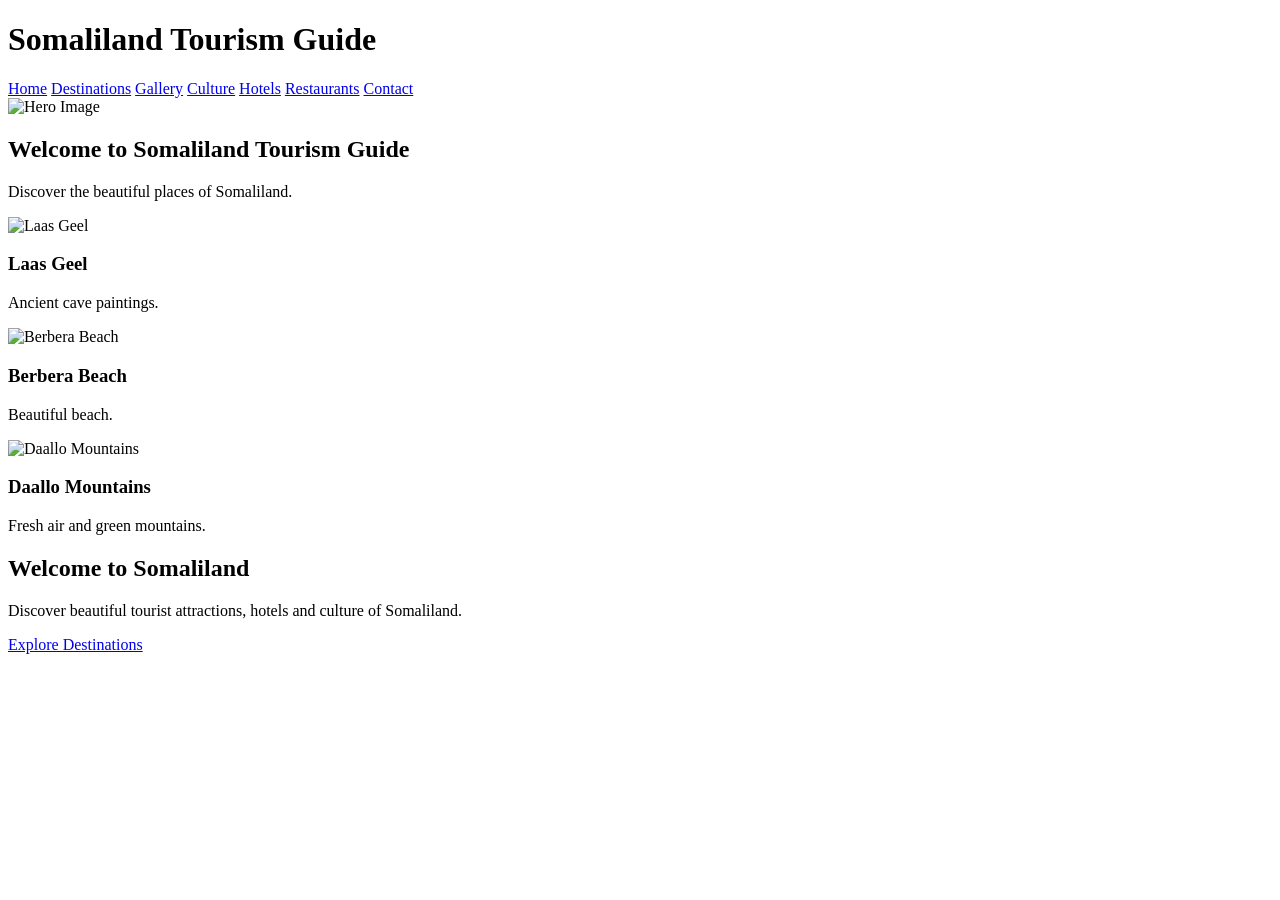
==== index.html @ b2b3ab65 "Add files via upload" ====
<!DOCTYPE html>
<html lang="en">
<head>
<meta charset="UTF-8">
<meta name="viewport" content="width=device-width, initial-scale=1.0">
<title>Somaliland Tourism Guide</title>

<link rel="stylesheet" href="css/style.css">

<link href="https://fonts.googleapis.com/css2?family=Poppins:wght@300;400;600;700&display=swap" rel="stylesheet">

</head>
<body>

<header>

<h1>Somaliland Tourism Guide</h1>

<nav>

<a href="index.html">Home</a>

<a href="destinations.html">Destinations</a>

<a href="gallery.html">Gallery</a>

<a href="culture.html">Culture</a>

<a href="hotels.html">Hotels</a>

<a href="restaurants.html">Restaurants</a>

<a href="contact.html">Contact</a>

</nav>

<section class="hero">

    <img src="images/hero.jpg" alt="Hero Image" width="100%">

    <h2>Welcome to Somaliland Tourism Guide</h2>

    <p>Discover the beautiful places of Somaliland.</p>

</section>

<section class="places">

    <div class="card">
        <img src="images/laasgeel.jpg." alt="Laas Geel">
        <h3>Laas Geel</h3>
        <p>Ancient cave paintings.</p>
    </div>

    <div class="card">
        <img src="images/berbera.jpg" alt="Berbera Beach">
        <h3>Berbera Beach</h3>
        <p>Beautiful beach.</p>
    </div>

    <div class="card">
        <img src="images/daallo.jpg" alt="Daallo Mountains">
        <h3>Daallo Mountains</h3>
        <p>Fresh air and green mountains.</p>
    </div>

</section>
</header>
<section class="hero">

<h2>Welcome to Somaliland</h2>

<p>
Discover beautiful tourist attractions, hotels and culture of Somaliland.
</p>

<a href="destinations.html" class="btn">
Explore Destinations
</a>

</section>

<script src="js/script.js"></script>

</body>
</html>
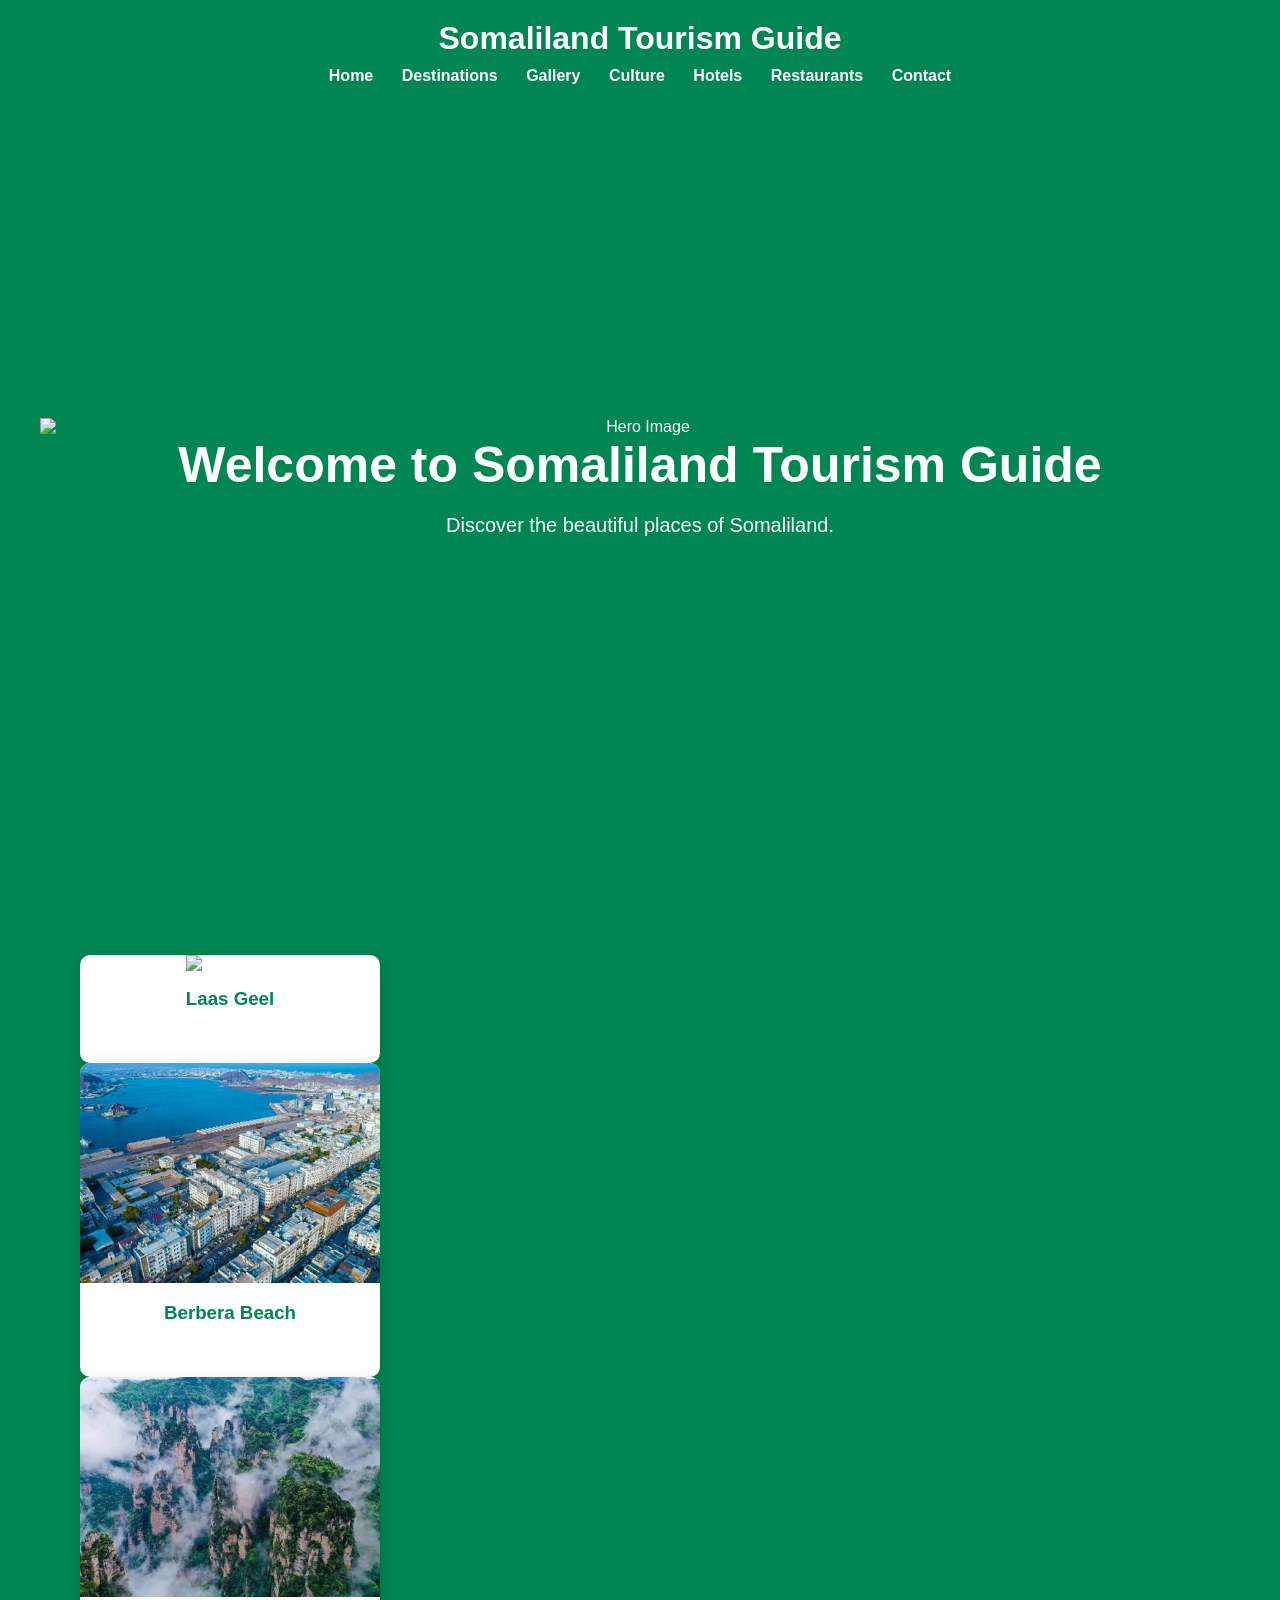
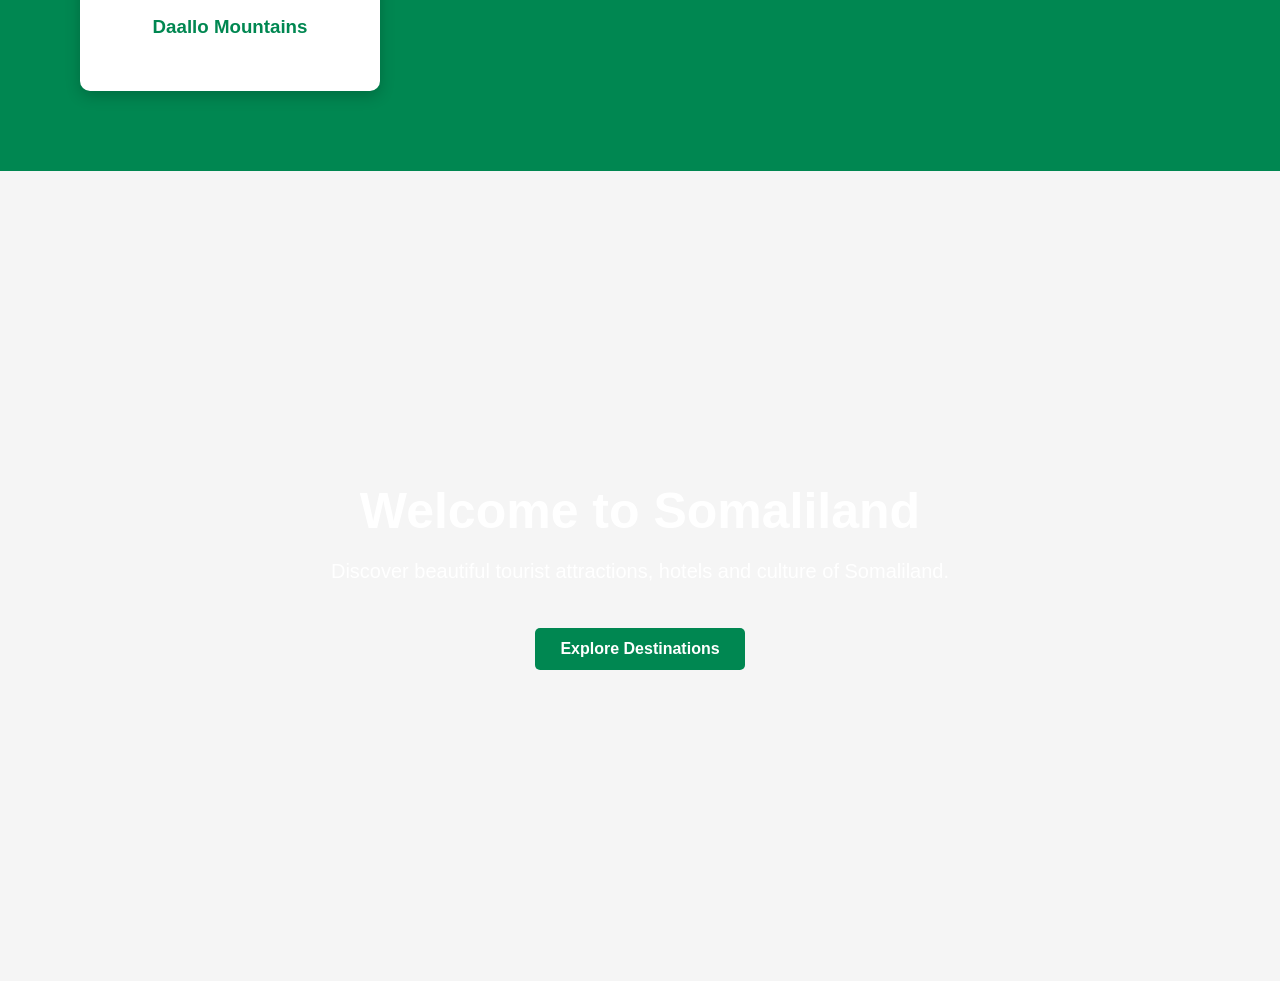
==== commit 44776bc6: "Update index.html" ====
--- a/index.html
+++ b/index.html
@@ -5,7 +5,7 @@
 <meta name="viewport" content="width=device-width, initial-scale=1.0">
 <title>Somaliland Tourism Guide</title>
 
-<link rel="stylesheet" href="css/style.css">
+<link rel="stylesheet" href="style.css">
 
 <link href="https://fonts.googleapis.com/css2?family=Poppins:wght@300;400;600;700&display=swap" rel="stylesheet">
 
@@ -47,19 +47,19 @@
 <section class="places">
 
     <div class="card">
-        <img src="images/laasgeel.jpg." alt="Laas Geel">
+        <img src="laasgeel.jpg." alt="Laas Geel">
         <h3>Laas Geel</h3>
         <p>Ancient cave paintings.</p>
     </div>
 
     <div class="card">
-        <img src="images/berbera.jpg" alt="Berbera Beach">
+        <img src="berbera.jpg" alt="Berbera Beach">
         <h3>Berbera Beach</h3>
         <p>Beautiful beach.</p>
     </div>
 
     <div class="card">
-        <img src="images/daallo.jpg" alt="Daallo Mountains">
+        <img src="daallo.jpg" alt="Daallo Mountains">
         <h3>Daallo Mountains</h3>
         <p>Fresh air and green mountains.</p>
     </div>
@@ -83,4 +83,4 @@
 <script src="js/script.js"></script>
 
 </body>
-</html>+</html>
--- a/style.css
+++ b/style.css
@@ -0,0 +1,236 @@
+*{
+    margin:0;
+    padding:0;
+    box-sizing:border-box;
+    font-family:'Poppins', sans-serif;
+}
+
+body{
+    background:#f5f5f5;
+    color:#333;
+}
+
+header{
+    background:#008751;
+    color:white;
+    padding:20px;
+    text-align:center;
+}
+
+nav{
+    margin-top:10px;
+}
+
+nav a{
+    color:white;
+    text-decoration:none;
+    margin:0 12px;
+    font-weight:600;
+}
+
+nav a:hover{
+    color:yellow;
+}
+
+.hero{
+    height:80vh;
+    background:url("../images/hero.jpg") center/cover no-repeat;
+    display:flex;
+    flex-direction:column;
+    justify-content:center;
+    align-items:center;
+    text-align:center;
+    color:white;
+    padding:20px;
+}
+
+.hero h2{
+    font-size:50px;
+    margin-bottom:20px;
+}
+
+.hero p{
+    font-size:20px;
+    margin-bottom:25px;
+}
+
+.btn{
+    background:orange;
+    color:white;
+    text-decoration:none;
+    padding:12px 25px;
+    border-radius:8px;
+    font-weight:bold;
+}
+
+.btn:hover{
+    background:#ff8c00;
+}
+
+
+
+destinations{
+    padding:40px;
+    text-align:center;
+}
+
+.cards{
+    display:flex;
+    flex-wrap:wrap;
+    justify-content:center;
+    gap:20px;
+    margin-top:30px;
+}
+
+.card{
+    width:250px;
+    background:white;
+    border-radius:10px;
+    overflow:hidden;
+    box-shadow:0 4px 10px rgba(0,0,0,.2);
+}
+
+.card img{
+    width:100%;
+    height:180px;
+    object-fit:cover;
+}
+
+.card h3{
+    color:#008751;
+    margin:10px 0;
+}
+
+.card p{
+    padding:0 15px 15px;
+}
+
+
+gallery{
+    padding:40px;
+    text-align:center;
+}
+
+.gallery-container{
+    display:grid;
+    grid-template-columns:repeat(auto-fit,minmax(250px,1fr));
+    gap:20px;
+    margin-top:30px;
+}
+
+.gallery-container img{
+    width:100%;
+    height:220px;
+    object-fit:cover;
+    border-radius:10px;
+    transition:.3s;
+}
+
+.gallery-container img:hover{
+    transform:scale(1.05);
+}
+
+culture{
+    padding:40px;
+    text-align:center;
+}
+
+hotels{
+    padding:40px;
+    text-align:center;
+}
+
+restaurents{
+    padding: 40px;
+    text-align: center;
+}
+
+
+
+contact{
+padding:40px;
+text-align:center;
+}
+
+form{
+max-width:500px;
+margin:auto;
+display:flex;
+flex-direction:column;
+gap:15px;
+}
+
+input,textarea{
+padding:12px;
+}
+
+button{
+background:#008751;
+color:white;
+padding:12px;
+border:none;
+cursor:pointer;
+}
+
+
+.hero{
+    height:90vh;
+    background:url("../images/hero.jpg");
+    background-size:cover;
+    background-position:center;
+    display:flex;
+    justify-content:center;
+    align-items:center;
+    text-align:center;
+    color:white;
+}
+
+.hero-content{
+    background:rgba(0,0,0,.5);
+    padding:30px;
+    border-radius:10px;
+}
+
+.btn{
+    display:inline-block;
+    margin-top:20px;
+    padding:12px 25px;
+    background:#008751;
+    color:white;
+    text-decoration:none;
+    border-radius:5px;
+}
+
+.places{
+    padding:60px;
+    text-align:center;
+}
+
+.cards{
+    display:flex;
+    justify-content:center;
+    gap:20px;
+    flex-wrap:wrap;
+}
+
+.card{
+    width:300px;
+    background:white;
+    border-radius:10px;
+    overflow:hidden;
+    box-shadow:0 5px 15px rgba(0,0,0,.2);
+}
+
+.card img{
+    width:100%;
+    height:220px;
+    object-fit:cover;
+}
+
+.card h3{
+    margin:15px 0;
+}
+
+.card p{
+    padding:0 15px 20px;
+}
